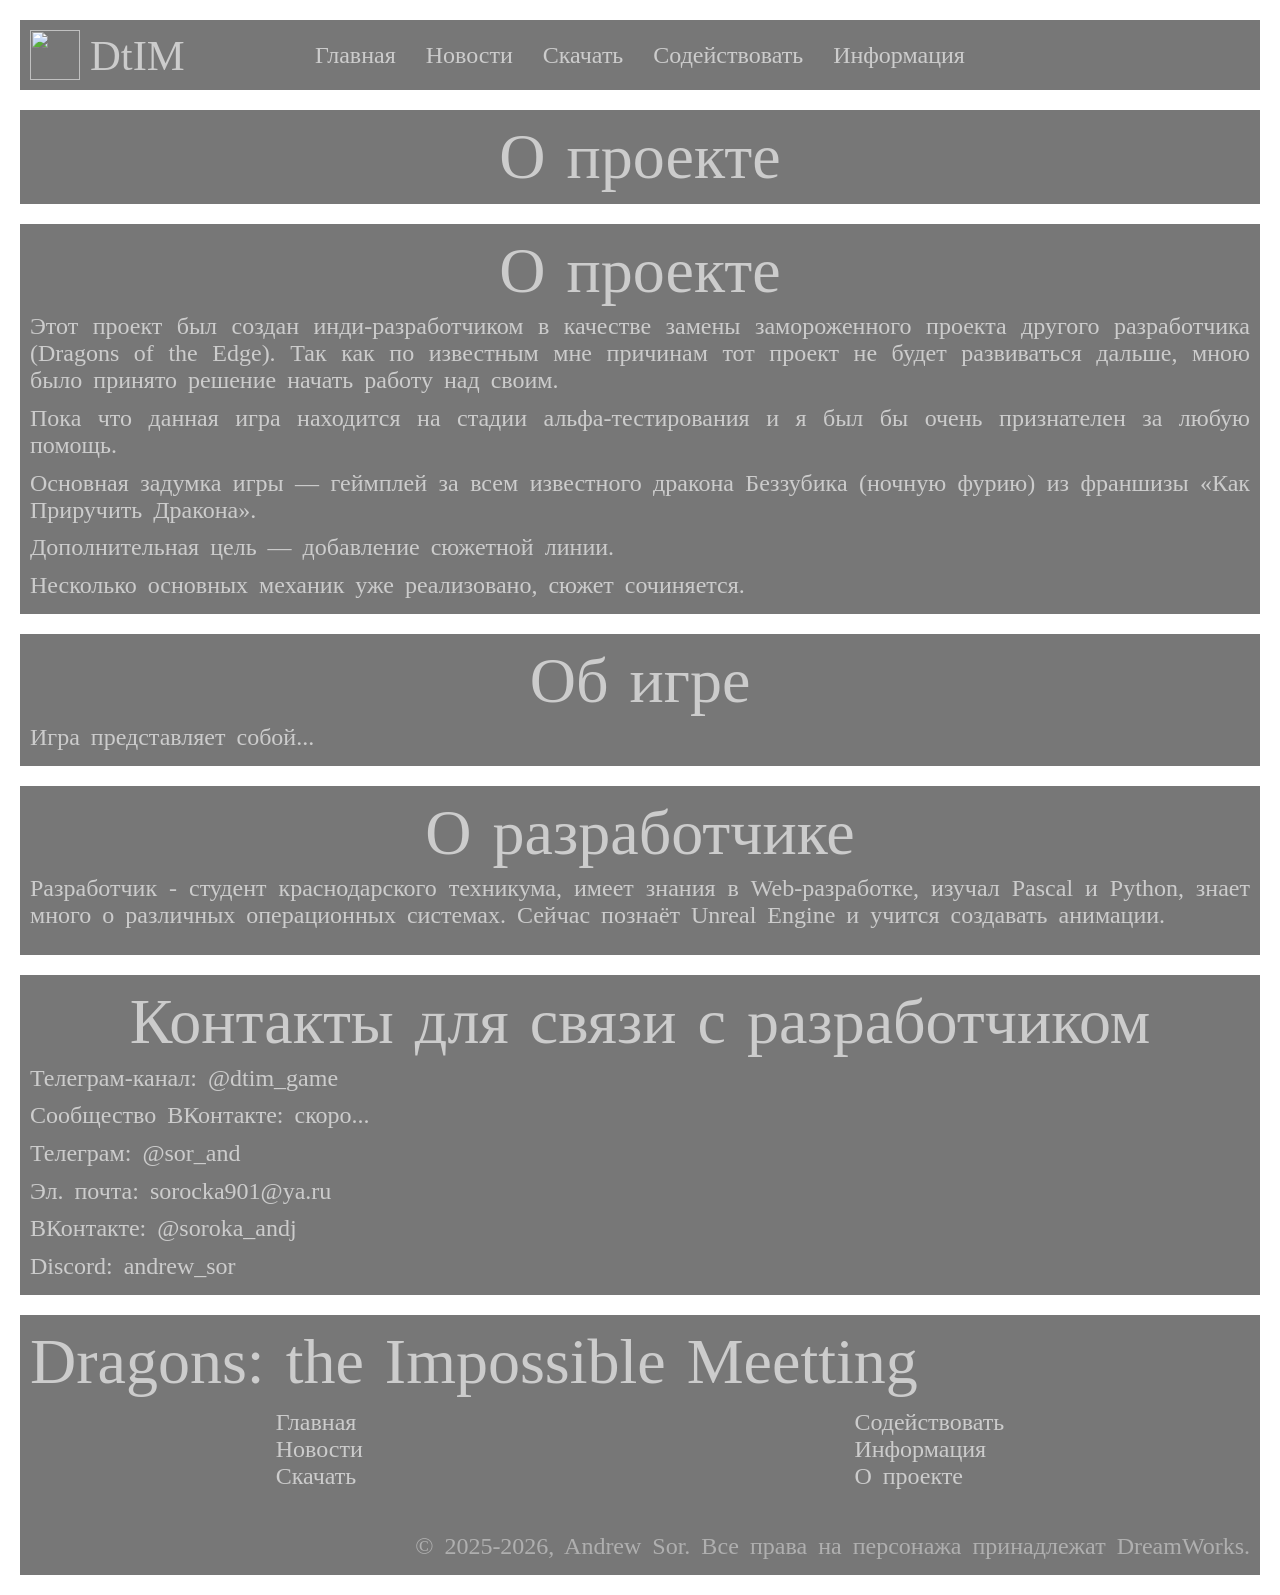
==== about.html @ 561347e1 "Add files via upload" ====
<!DOCTYPE html>
<html lang="ru">
<head>
    <meta charset="UTF-8">
    <link rel="icon" href="assets/favicon.ico">
    <meta name="viewport" content="width=device-width, initial-scale=1.0">
    <title>Dragons: the Impossible Meetting</title>
    <script src="https://ajax.googleapis.com/ajax/libs/jquery/3.7.1/jquery.min.js"></script>
    <script src="script.js"></script>
    <link rel="stylesheet" href="style.css">
    <link rel="stylesheet" href="https://fonts.googleapis.com/css2?family=Material+Symbols+Rounded:opsz,wght,FILL,GRAD@24,500,0,0" />
    <meta http-equiv="Cache-Control" content="no-cache, no-store, must-revalidate" /> 
    <meta http-equiv="cache-control" content="max-age=0" /> 
    <meta http-equiv="Pragma" content="no-cache" /> 
    <meta http-equiv="Expires" content="0" /> 
</head>
<body>
    <div class="header">
        <div class="block">
            <a class="logo" href="https://andrew-sor.github.io/projectd/">
                <div>
                    <img src="assets/ic.png" alt="">
                    DtIM
                </div>
            </a>
            <div class="container">
                <a href="home">Главная</a>
                <a href="news">Новости</a>
                <a href="download">Скачать</a>
                <a href="contribute">Содействовать</a>
                <a href="info">Информация</a>
            </div>
        </div>
    </div>
    <div class="block">
        <div class="head">О проекте</div>
    </div>
    <div class="block">
        <div class="head">О проекте</div>
        <p>Этот проект был создан инди-разработчиком в качестве замены замороженного проекта другого разработчика (Dragons of the Edge). Так как по известным мне причинам тот проект не будет развиваться дальше, мною было принято решение начать работу над своим.</p>
        <p>Пока что данная игра находится на стадии альфа-тестирования и я был бы очень признателен за любую помощь.</p>
        <p>Основная задумка игры — геймплей за всем известного дракона Беззубика (ночную фурию) из франшизы «Как Приручить Дракона».</p>
        <p>Дополнительная цель — добавление сюжетной линии.</p>
        <p>Несколько основных механик уже реализовано, сюжет сочиняется.</p>
    </div>
    <div class="block">
        <div class="head">Об игре</div>
        <p>Игра представляет собой...</p>
    </div>
    <div class="block">
        <div class="head">О разработчике</div>
        <p>Разработчик - студент краснодарского техникума, имеет знания в Web-разработке, изучал Pascal и Python, знает много о различных операционных системах. Сейчас познаёт Unreal Engine и учится создавать анимации.</p>
        <p></p>
    </div>
    <div class="block">
        <div class="head">Контакты для связи с разработчиком</div>
        <p>Телеграм-канал: <a href="https://t.me/dtim_game">@dtim_game</a></p>
        <p>Сообщество ВКонтакте: <a href="">скоро...</a></p>
        <p>Телеграм: <a href="https://t.me/andrewsor">@sor_and</a></p>
        <p>Эл. почта: <a href="mailto:sorocka901@ya.ru">sorocka901@ya.ru</a></p>
        <p>ВКонтакте: <a href="https://vk.com/andrew_sor">@soroka_andj</a></p>
        <p>Discord: andrew_sor</p>
    </div>
    <div class="block podval">
        <p class="head">Dragons: the Impossible Meetting</p>
        <div class="container">
            <div class="lists">
                <div>
                    <a href="home">Главная</a>
                    <a href="news">Новости</a>
                    <a href="download">Скачать</a>
                </div>
                <div>
                    <a href="contribute">Содействовать</a>
                    <a href="info">Информация</a>
                    <a href="about">О проекте</a>
                </div>
            </div>
            <div class="social">
                <a href="">
                    <img src="" alt="">
                </a>
                <a href="">
                    <img src="" alt="">
                </a>
                <a href="">
                    <img src="" alt="">
                </a>
            </div>
        </div>
        <p class="copyright">© 2025-2026, Andrew Sor. Все права на персонажа принадлежат DreamWorks.</p>
    </div>
</body>
</html>
---- style.css ----
@font-face {
    font-family: Draconis;
    src: url(assets/reg.ttf);
}

@keyframes fade {
    from {
        opacity: 0;
    }

    to {
        opacity: 1;
    }
}

@keyframes fadepro {
    from {
        opacity: 0;
        transform: translateY(200px);
    }

    to {
        opacity: 1;
        transform: translateY(0);
    }
}

body {
    font-family: Draconis;
    padding: 0;
    margin: 110px 20px 20px 20px;
    font-size: 18pt;
    color: #ccc;
    background: url(assets/bg2.png);
    background-size: cover;
    background-attachment: fixed;
    text-align: justify;
    word-spacing: 5px;
}

* {
    transition-duration: 0.3s;
    -webkit-tap-highlight-color: #0000;
}

*:focus {
    outline: none;
    border: none;
}

p {
    margin-top: 4pt;
    margin-bottom: 4pt;
}

a {
    text-decoration: none;
    color: #ccc;
}

div {
    display: flex;
    box-sizing: border-box;
}

.block {
    background: #333333aa;
    padding: 10px;
    backdrop-filter: blur(20px);
    flex-direction: column;
    padding: 10px;
    margin-bottom: 20px;
    width: 100%;
    animation-name: fadepro;
    animation-duration: 0.7s;
    animation-delay: 1s;
    animation-fill-mode: both;
}

.header {
    height: 90px;
    width: 100%;
    flex-direction: row;
    position: fixed;
    z-index: 999;
    margin: 0;
    top: 0px;
    left: 0px;
}

.header .block {
    height: 70px;
    margin: 20px 20px 0px 20px;
    flex-wrap: wrap;
}

.header .logo {
    width: 132px;
    margin-right: -132px;
}

.header .logo div {
    font-size: 32pt;
    align-items: center;
}

.header img {
    height: 50px;
    width: 50px;
    margin-right: 10px;
}

.header .container a {
    height: 50px;
    margin: 0px 5px 0px 5px;
    padding: 0px 10px 0px 10px;
    align-content: center;
    color: #ccc;
}

.header .container a:hover {
    background: #121212aa;
}

.header .container a:active {
    background: #07fa;
}

.head {
    font-size: 48pt;
    margin: 0px auto 0px auto;
}

.block .splash {
    width: 80%;
    margin: 10px auto 10px auto;
}

.podval .head {
    margin: 0px;
}

.podval .container, .container .lists div {
    flex-direction: column;
}

.podval .lists div {
    margin: 10px auto 10px auto;
}

.podval .copyright {
    text-align: right;
    color: #ccca;
}

.button {
    padding: 10px;
    background: #121212aa;
    width: fit-content;
    color: #ccc;
}

.button:hover {
    background: #07fa;
}

.button:active {
    background: #ccca;
}

.dwn, .mirror {
    margin: 10px auto;
}

.mirror {
    color: #ccca;
}

.version {
    cursor: pointer;
}

@media(max-width: 870px){
    body {
        margin: 170px 20px 20px 20px;
    }
    
    .header {
        height: max-content;
}
    .header .block {
        height: max-content;
        flex-direction: column;
        align-items: center;
}

    .header .block .logo {
        margin-right: 0;
        margin-bottom: 10px;
    }
}

@media(max-width: 615px){
    body {
        margin: 220px 20px 20px 20px;
    }
    
    .header .container {
        width: 100%;
        flex-wrap: wrap;
        justify-content: center;
    }
}

@media(max-width: 341px){
    body {
        margin: 270px 20px 20px 20px;
    }
}

@media(max-width: 297px){
    body {
        margin: 320px 20px 20px 20px;
    }
}

@media(max-width: 245px){
    body {
        margin: 370px 20px 20px 20px;
    }
}
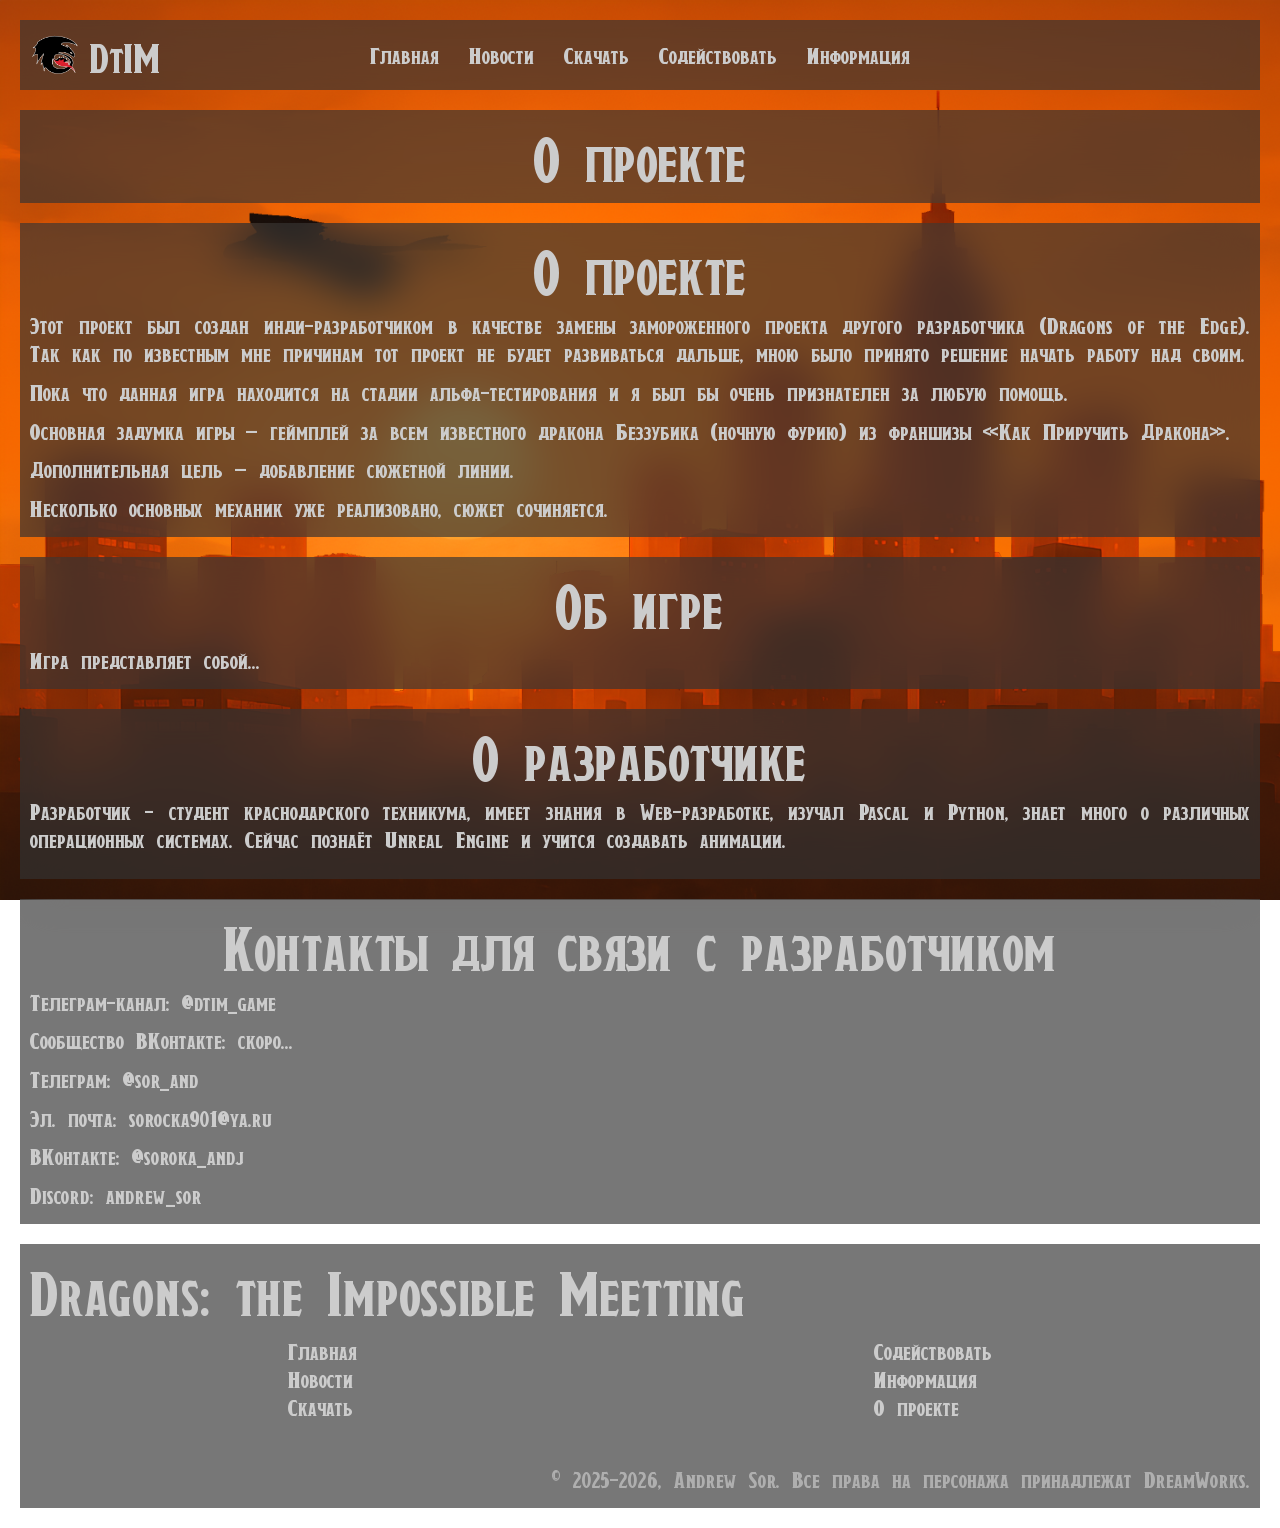
==== commit 7ba1b184: "Add files via upload" ====
--- a/about.html
+++ b/about.html
@@ -17,7 +17,7 @@
 <body>
     <div class="header">
         <div class="block">
-            <a class="logo" href="https://andrew-sor.github.io/projectd/">
+            <a class="logo" href="https://dtim-game.github.io">
                 <div>
                     <img src="assets/ic.png" alt="">
                     DtIM
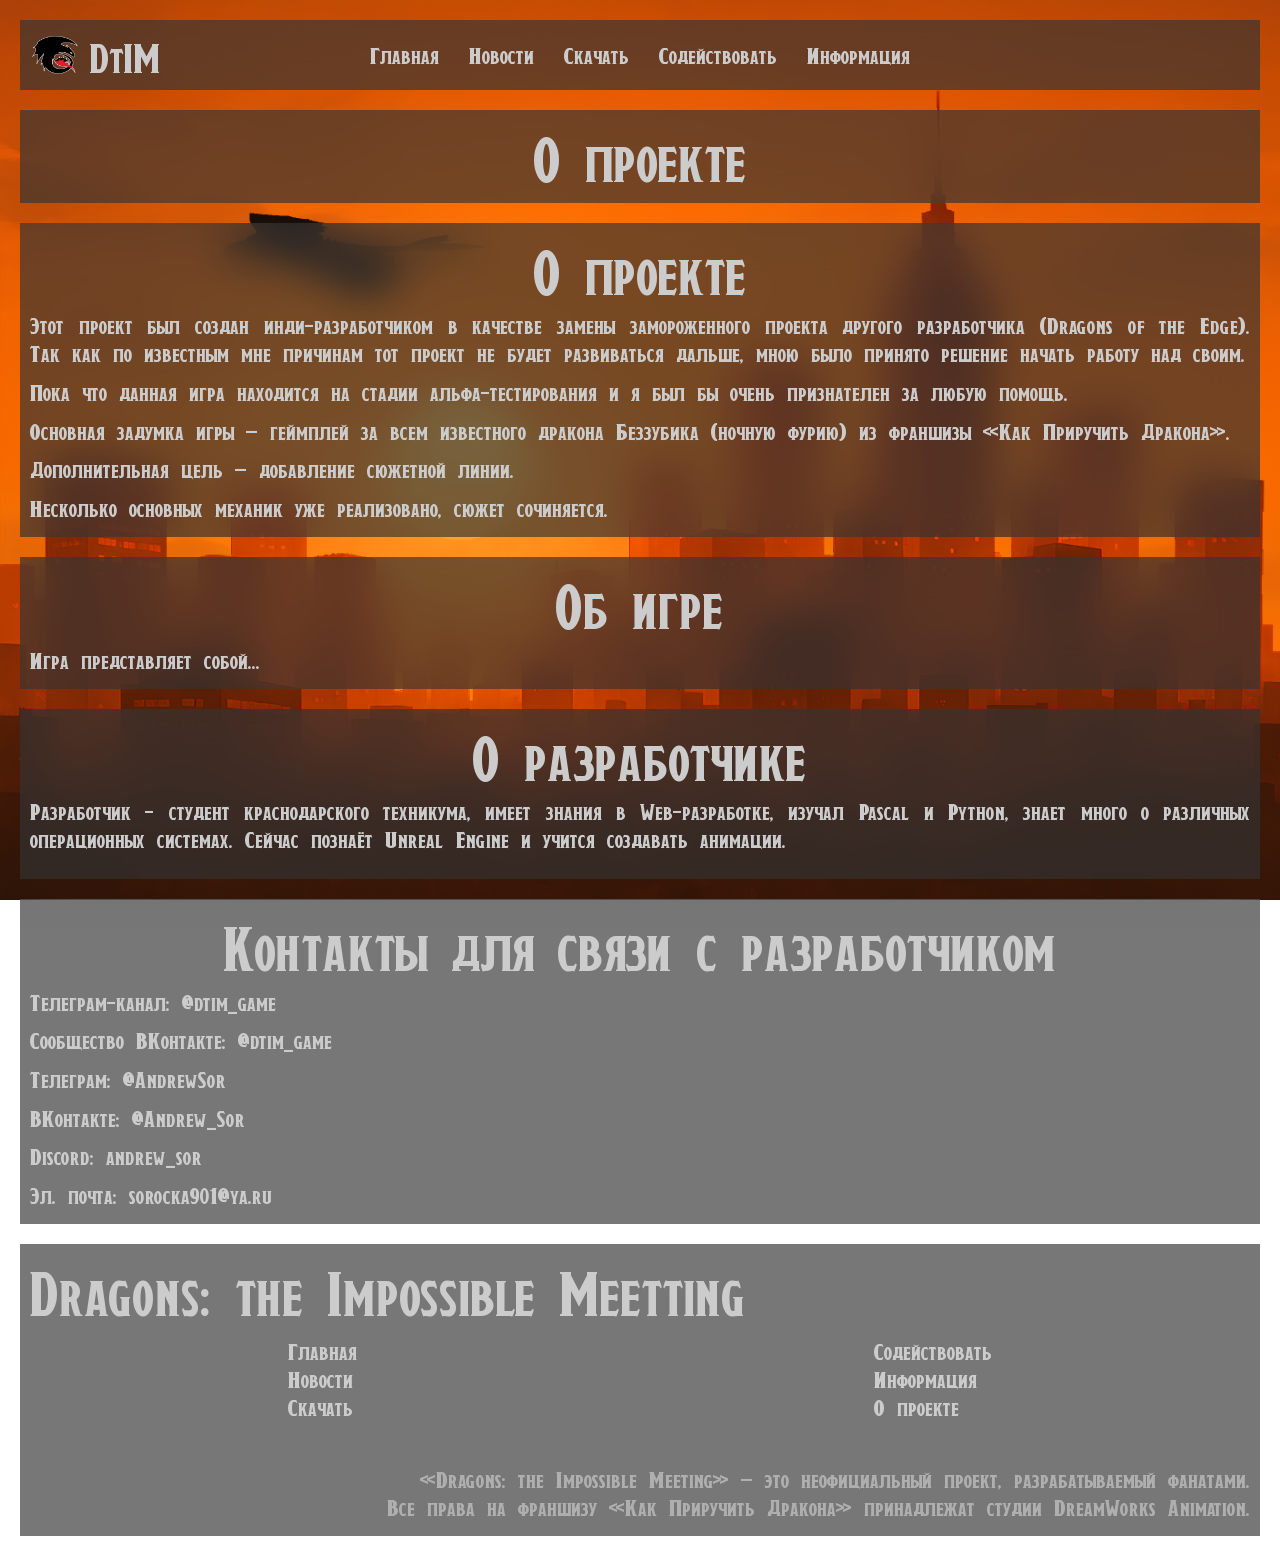
==== commit 40cc28f3: "New podval and add download button to home" ====
--- a/about.html
+++ b/about.html
@@ -6,7 +6,6 @@
     <meta name="viewport" content="width=device-width, initial-scale=1.0">
     <title>Dragons: the Impossible Meetting</title>
     <script src="https://ajax.googleapis.com/ajax/libs/jquery/3.7.1/jquery.min.js"></script>
-    <script src="script.js"></script>
     <link rel="stylesheet" href="style.css">
     <link rel="stylesheet" href="https://fonts.googleapis.com/css2?family=Material+Symbols+Rounded:opsz,wght,FILL,GRAD@24,500,0,0" />
     <meta http-equiv="Cache-Control" content="no-cache, no-store, must-revalidate" /> 
@@ -55,11 +54,11 @@
     <div class="block">
         <div class="head">Контакты для связи с разработчиком</div>
         <p>Телеграм-канал: <a href="https://t.me/dtim_game">@dtim_game</a></p>
-        <p>Сообщество ВКонтакте: <a href="">скоро...</a></p>
-        <p>Телеграм: <a href="https://t.me/andrewsor">@sor_and</a></p>
+        <p>Сообщество ВКонтакте: <a href="https://vk.ru/dtim_game">@dtim_game</a></p>
+        <p>Телеграм: <a href="https://t.me/andrewsor">@AndrewSor</a></p>
+        <p>ВКонтакте: <a href="https://vk.com/andrew_sor">@Andrew_Sor</a></p>
+        <p>Discord: andrew_sor</p>
         <p>Эл. почта: <a href="mailto:sorocka901@ya.ru">sorocka901@ya.ru</a></p>
-        <p>ВКонтакте: <a href="https://vk.com/andrew_sor">@soroka_andj</a></p>
-        <p>Discord: andrew_sor</p>
     </div>
     <div class="block podval">
         <p class="head">Dragons: the Impossible Meetting</p>
@@ -88,7 +87,8 @@
                 </a>
             </div>
         </div>
-        <p class="copyright">© 2025-2026, Andrew Sor. Все права на персонажа принадлежат DreamWorks.</p>
+        <p class="copyright">«Dragons: the Impossible Meeting» — это неофициальный проект, разрабатываемый фанатами.<br>Все права на франшизу «Как Приручить Дракона» принадлежат студии DreamWorks Animation.</p>
     </div>
+    <script src="script.js"></script>
 </body>
 </html>
--- a/style.css
+++ b/style.css
@@ -1,6 +1,13 @@
 @font-face {
     font-family: Draconis;
     src: url(assets/reg.ttf);
+}
+
+@font-face {
+  font-family: 'Material Symbols Rounded';
+  font-style: normal;
+  font-weight: 500;
+  src: url(https://fonts.gstatic.com/s/materialsymbolsrounded/v362/syl0-zNym6YjUruM-QrEh7-nyTnjDwKNJ_190FjpZIvDmUSVOK7BDB_Qb9vUSzq3wzLK-P0J-V_Zs-QtQth3-jOcbTCVpeRL2w5rwZu2rLWlXxc.woff2) format('woff2');
 }
 
 @keyframes fade {
@@ -65,16 +72,54 @@
 
 .block {
     background: #333333aa;
+    backdrop-filter: blur(20px);
     padding: 10px;
-    backdrop-filter: blur(20px);
     flex-direction: column;
-    padding: 10px;
     margin-bottom: 20px;
     width: 100%;
     animation-name: fadepro;
     animation-duration: 0.7s;
     animation-delay: 1s;
     animation-fill-mode: both;
+    /* z-index: 1; */
+}
+
+/*
+.block::before {
+    z-index: -1;
+    position: absolute;
+    content: '';
+    background: #333333aa;
+    backdrop-filter: blur(20px);
+    height: 100%;
+    width: 100%;
+    animation-name: fadepro;
+    animation-duration: 0.7s;
+    animation-delay: 1s;
+    animation-fill-mode: both;
+    margin: -10px;
+}
+*/
+
+.ic {
+    font-family: 'Material Symbols Rounded';
+    font-weight: normal;
+    font-style: normal;
+    font-size: 24px;
+    line-height: 1;
+    letter-spacing: normal;
+    text-transform: none;
+    white-space: nowrap;
+    word-wrap: normal;
+    direction: ltr;
+    -moz-font-feature-settings: 'liga';
+    font-feature-settings: "liga";
+    -moz-osx-font-smoothing: grayscale;
+    font-variation-settings:
+        'FILL' 1,
+        'wght' 700,
+        'GRAD' 0,
+        'opsz' 40
 }
 
 .header {
@@ -180,6 +225,43 @@
     cursor: pointer;
 }
 
+.gallery {
+    width: 80%;
+    margin: 10px auto 10px auto;
+    overflow: hidden;
+    position: relative;
+}
+
+.gallery .scroll {
+    transition: transform 0.5s ease-in-out;
+}
+
+.gallery img {
+    width: 100%;
+    flex-shrink: 0;
+}
+
+.back, .next {
+    position: absolute;
+    top: 50%;
+    background: #333a;
+    backdrop-filter: blur(20px);
+    padding: 10px;
+    color: #ccc;
+    cursor: pointer;
+    font-size: 18px;
+    font-weight: bold;
+    z-index: 2;
+}
+
+.back {
+    left: 20px;
+}
+
+.next {
+    right: 20px;
+}
+
 @media(max-width: 870px){
     body {
         margin: 170px 20px 20px 20px;
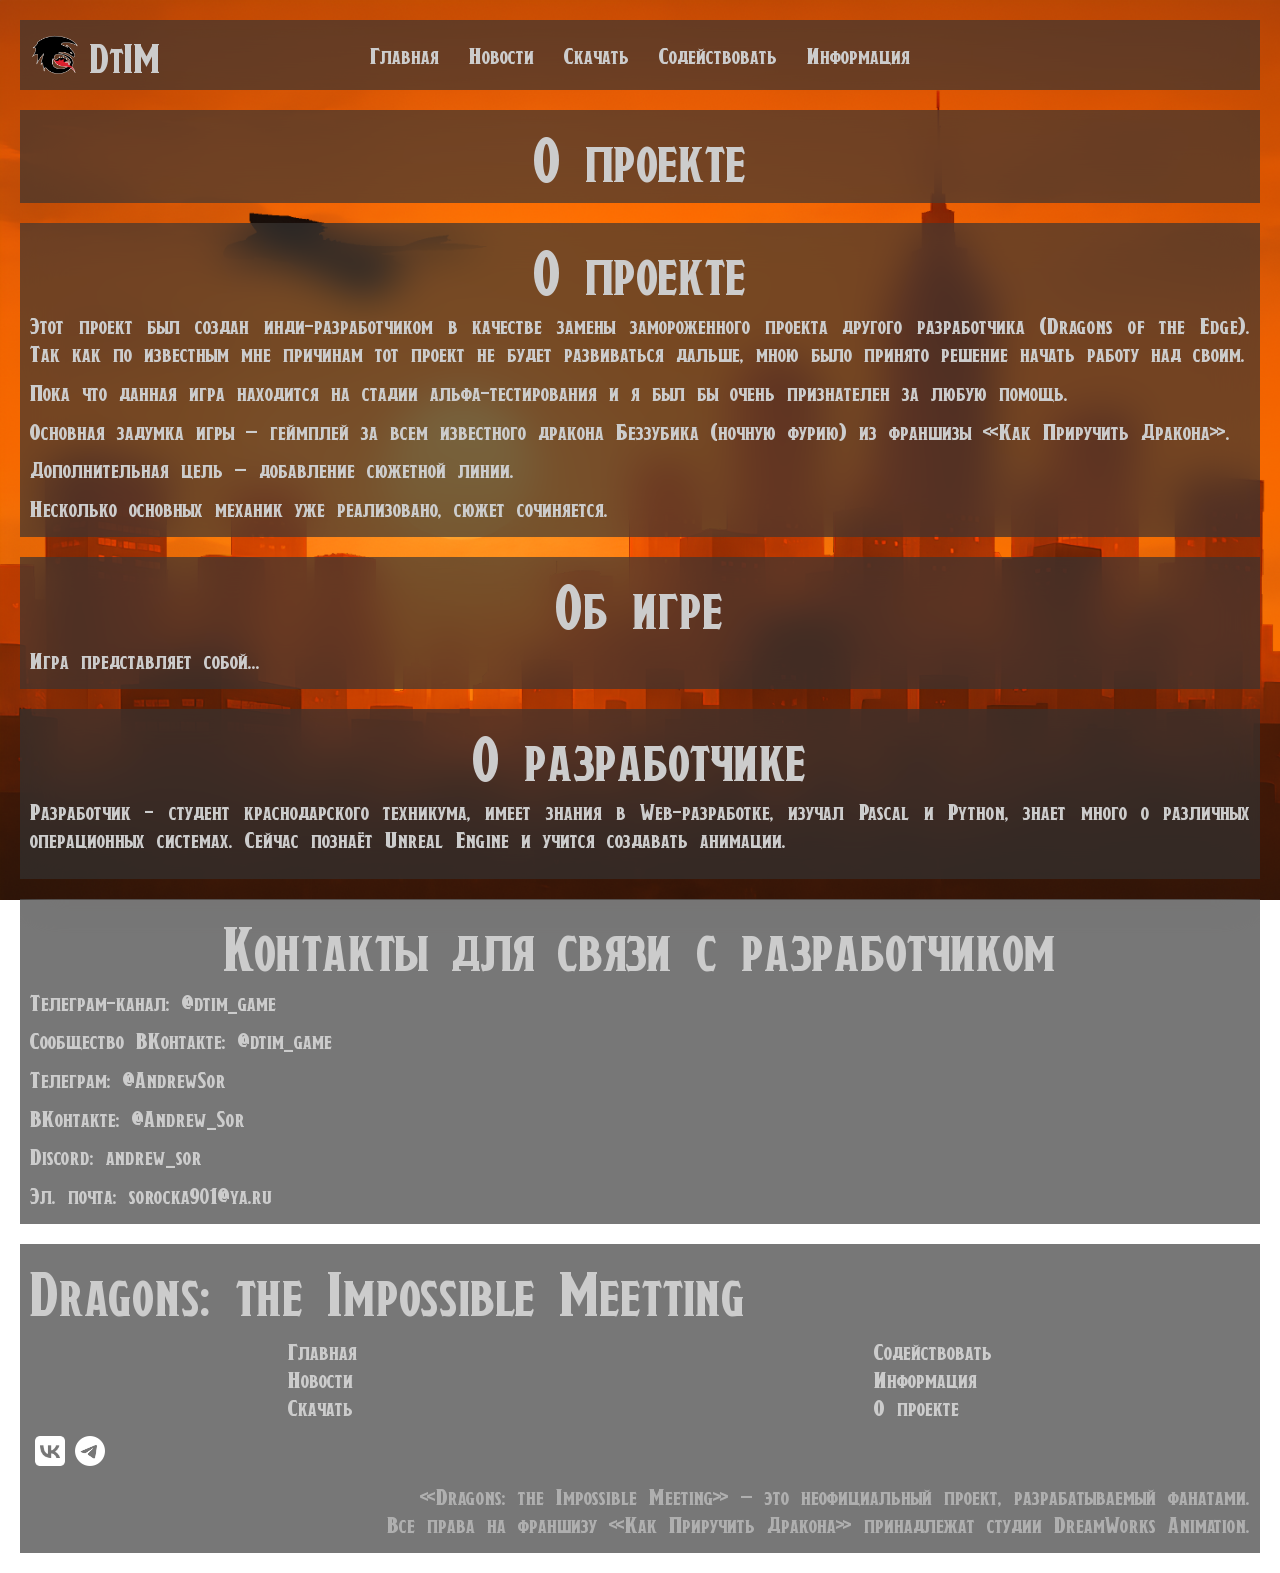
==== commit b987a447: "add social to all pages' podval" ====
--- a/about.html
+++ b/about.html
@@ -76,14 +76,11 @@
                 </div>
             </div>
             <div class="social">
-                <a href="">
-                    <img src="" alt="">
+                <a href="https://vk.ru/dtim_game">
+                    <img src="assets/vk.png" alt="VK">
                 </a>
-                <a href="">
-                    <img src="" alt="">
-                </a>
-                <a href="">
-                    <img src="" alt="">
+                <a href="https://t.me/dtim_game">
+                    <img src="assets/tg.png" alt="TG">
                 </a>
             </div>
         </div>
--- a/style.css
+++ b/style.css
@@ -193,6 +193,14 @@
     margin: 10px auto 10px auto;
 }
 
+.podval .social a {
+    margin: 5px;
+}
+
+.podval .social img {
+    height: 30px;
+}
+
 .podval .copyright {
     text-align: right;
     color: #ccca;
